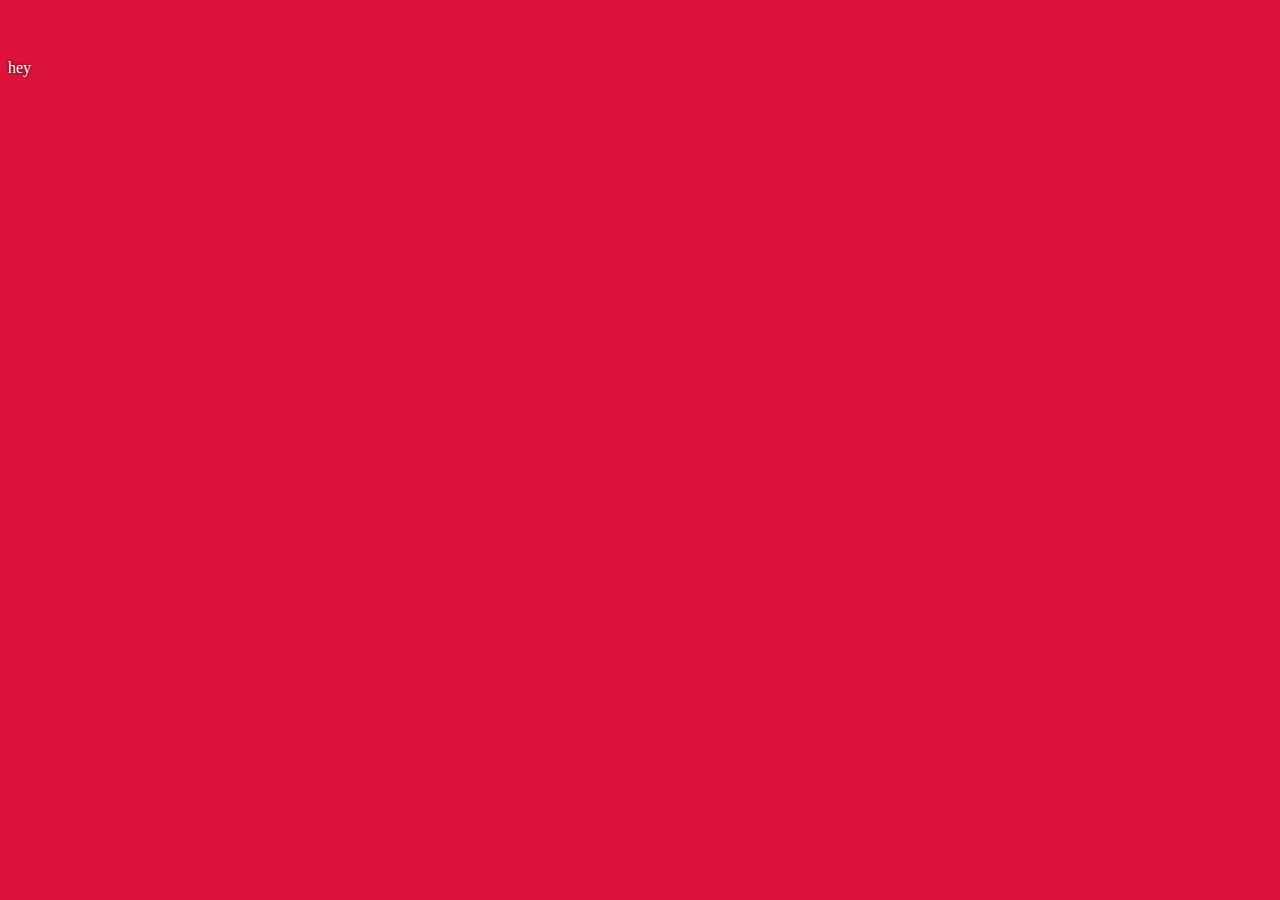
==== index.html @ 5d9f3479 "Home Page, 1st commit" ====
<!DOCTYPE html>
<html lang="en">
  <head>
    <meta charset="UTF-8" />
    <meta http-equiv="X-UA-Compatible" content="IE=edge" />
    <meta name="viewport" content="width=device-width, initial-scale=1.0" />

    <link rel="shortcut icon" type="image/jpg" href="Favicon.png" />
    <title>GReview</title>

    <link rel="stylesheet" href="style.css" />
    <script src="script.js"></script>
  </head>
  <body>
    <header>hey</header>
  </body>
</html>
---- style.css ----
body {
  background-color: crimson;
}

header {
  background: no-repeat left/cover url(/media/examples/puppy-header-logo.jpg);
  display: flex;
  height: 120px;
  min-width: 120px;
  align-items: center;
  color: #fff;
  text-shadow: #000 0 0 0.2em;
}
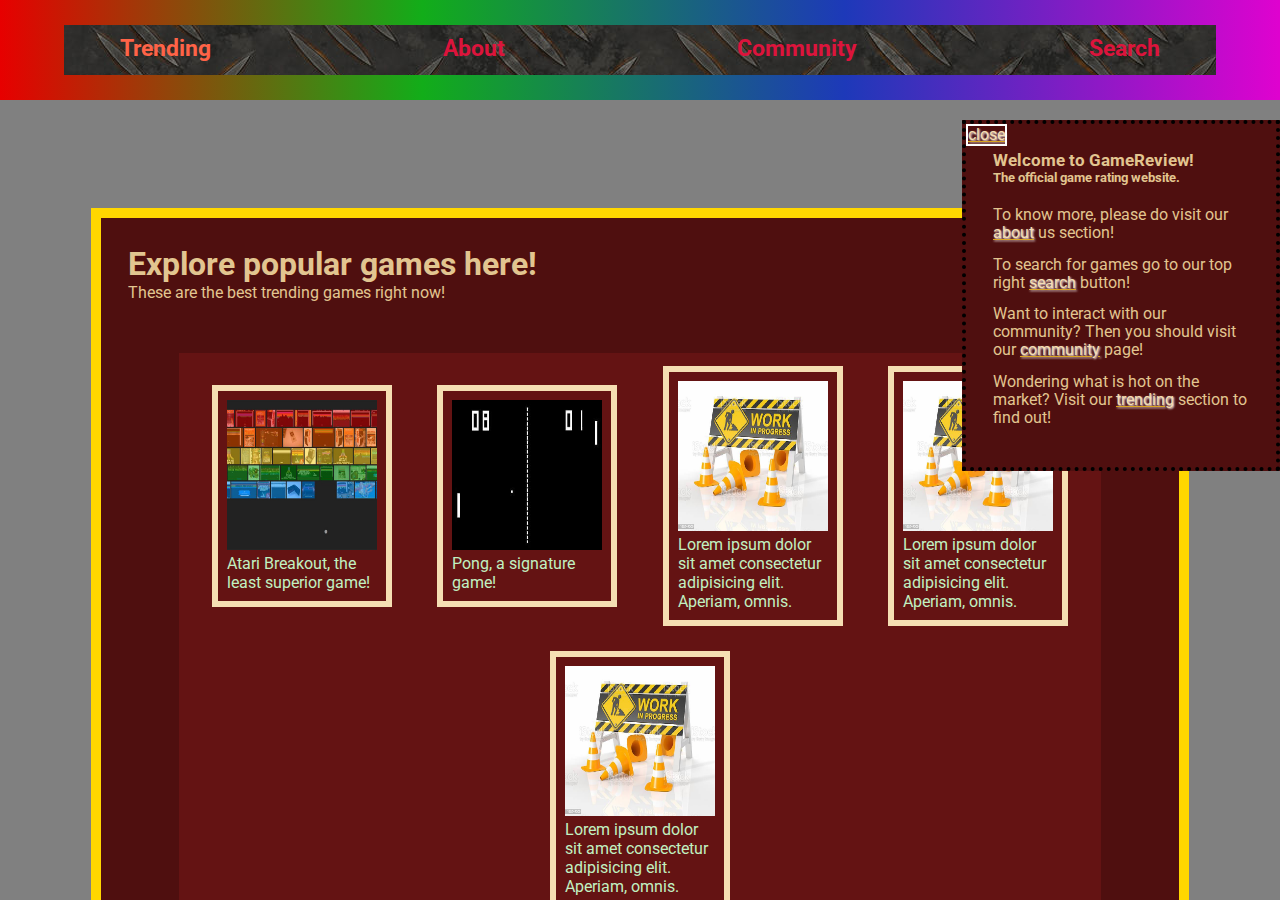
==== commit 5c988106: "Klar med projektet!" ====
--- a/index.html
+++ b/index.html
@@ -1,17 +1,92 @@
 <!DOCTYPE html>
 <html lang="en">
-  <head>
+
+<head>
     <meta charset="UTF-8" />
     <meta http-equiv="X-UA-Compatible" content="IE=edge" />
     <meta name="viewport" content="width=device-width, initial-scale=1.0" />
 
-    <link rel="shortcut icon" type="image/jpg" href="Favicon.png" />
-    <title>GReview</title>
+    <link rel="shortcut icon" type="image/jpg" href="Images/Favicon.png" />
+    <title>GReview - Trending</title>
 
     <link rel="stylesheet" href="style.css" />
     <script src="script.js"></script>
-  </head>
-  <body>
-    <header>hey</header>
-  </body>
-</html>
+</head>
+
+<body>
+    <div id="navbarContainer">
+        <nav class="navbar">
+            <a id="currentPage" href=""><b>Trending</b></a>
+            <a href="about.html"><b>About</b></a>
+            <a href="community.html"><b>Community</b></a>
+            <a href="placeholder.html"><b>Search</b></a>
+        </nav>
+    </div>
+
+    <div id="info">
+        <a id="closeButton" onclick="Hide(info)">close</a>
+        <h1>Welcome to GameReview!</h1>
+        <h2>The official game rating website.</h2>
+        <p>
+            To know more, please do visit our
+            <a class="about" tabindex="0">about</a> us section!
+        </p>
+        <p>
+            To search for games go to our top right
+            <a class="search" tabindex="0">search</a> button!
+        </p>
+        <p>
+            Want to interact with our community? Then you should visit our
+            <a class="community" tabindex="0">community</a> page!
+        </p>
+        <p>
+            Wondering what is hot on the market? Visit our
+            <a class="trending" tabindex="0">trending</a> section to find out!
+        </p>
+    </div>
+
+    <div id="trending-section">
+        <div class="text">
+            <h1>Explore popular games here!</h1>
+            <p>These are the best trending games right now!</p>
+        </div>
+        <div id="trending-section__content">
+            <!-- https://www.istockphoto.com/en/photo/work-in-progress-gm185244309-19914666 - Den extremt användbara bilden till när man inte har content på sin sida-->
+            <div class="item">
+                <img src="Images/atariHighRes.jpg" alt="Work in progress" />
+                <a tabindex="0" href="ataribreakout.html">
+						Atari Breakout, the least superior game!
+					</a>
+            </div>
+            <div class="item">
+                <img src="Images/pong.png" alt="Work in progress" />
+                <a tabindex="0" href="pong.html">
+						Pong, a signature game!
+					</a>
+            </div>
+            <div class="item">
+                <img src="Images/wip.png" alt="Work in progress" />
+                <a tabindex="0" href="index.html">
+						Lorem ipsum dolor sit amet consectetur adipisicing elit.
+						Aperiam, omnis.
+					</a>
+            </div>
+            <div class="item">
+                <img src="Images/wip.png" alt="Work in progress" />
+                <a tabindex="0" href="index.html">
+						Lorem ipsum dolor sit amet consectetur adipisicing elit.
+						Aperiam, omnis.
+					</a>
+            </div>
+            <div class="item">
+                <img src="/Images/wip.png" alt="Work in progress" />
+                <a tabindex="0" href="index.html">
+						Lorem ipsum dolor sit amet consectetur adipisicing elit.
+						Aperiam, omnis.
+					</a>
+            </div>
+        </div>
+    </div>
+</body>
+
+</html>--- a/style.css
+++ b/style.css
@@ -1,13 +1,444 @@
+@import url("https://fonts.googleapis.com/css2?family=Roboto&display=swap");
+* {
+    margin: 0;
+    padding: 0;
+    font-family: "Roboto", sans-serif;
+}
+
+html {
+    overflow: auto;
+}
+
 body {
-  background-color: crimson;
-}
-
-header {
-  background: no-repeat left/cover url(/media/examples/puppy-header-logo.jpg);
-  display: flex;
-  height: 120px;
-  min-width: 120px;
-  align-items: center;
-  color: #fff;
-  text-shadow: #000 0 0 0.2em;
-}
+    background-color: gray;
+    display: flex;
+    flex-direction: column;
+}
+
+#navbarContainer {
+    display: flex;
+    width: 100%;
+    justify-content: center;
+    align-items: center;
+    height: 100px;
+    background-image: linear-gradient( 90deg, rgb(231, 0, 0) 0%, rgb(18, 173, 25) 33%, rgb(29, 57, 185) 66%, rgb(223, 2, 207) 100%);
+}
+
+.navbar {
+    display: flex;
+    background-image: url("/Images/navBarTexture.jpg");
+    width: 90%;
+    height: 50%;
+    justify-content: space-between;
+}
+
+.navbar a {
+    line-height: 3rem;
+    text-decoration: none;
+    font-size: max(1.8vw, 12px);
+    color: crimson;
+    padding: 0% min(3ch, 5px);
+    margin: 0% 4vw;
+    cursor: pointer;
+}
+
+.navbar a:hover,
+.navbar a:focus {
+    box-shadow: inset 0px 0px 10px violet;
+    transition: all 200ms ease-out;
+}
+
+#currentPage {
+    animation: cpAnimation 1s ease-in-out infinite alternate;
+    color: tomato;
+}
+
+@keyframes cpAnimation {
+    /*CP - (CurrentPage!)*/
+    0% {
+        text-shadow: inset 0px 0px 15px red;
+        text-shadow: 1px -1px 20px orangered;
+    }
+    100% {
+        text-shadow: inset 0px 0px 10px red;
+        text-shadow: 0px 0px 5px red;
+    }
+}
+
+@keyframes boxGlow {
+    /*CP - (CurrentPage!)*/
+    0% {
+        box-shadow: inset 0px 0px 15px red;
+        box-shadow: 1px -1px 20px orangered;
+    }
+    100% {
+        box-shadow: inset 0px 0px 10px red;
+        box-shadow: 0px 0px 5px red;
+    }
+}
+
+.trending-section h1,
+.heading h1 {
+    transform: translate();
+    font-size: 5vw;
+}
+
+.trending-section h1,
+.heading h1 {
+    transform: translate();
+    font-size: 5vw;
+}
+
+#info {
+    border: 4px dotted black;
+    z-index: 1;
+    display: block;
+    position: fixed;
+    top: 120px;
+    right: 0px;
+    width: max(20vw, 175px);
+    background-color: #4f0f0f;
+    padding: 3ch;
+    color: rgb(226, 197, 144);
+    height: fit-content;
+}
+
+#info h1 {
+    font-size: max(1.3vw, 15px);
+}
+
+#info h2 {
+    font-size: max(1vw, 10px);
+    padding-bottom: 3ch;
+}
+
+#info a,
+#info p {
+    line-height: 2ch;
+    font-size: medium;
+    padding-bottom: 1.5ch;
+}
+
+#info a {
+    text-decoration: underline goldenrod;
+    text-shadow: 1px 1px 2px white;
+    color: wheat;
+    padding-bottom: 0px;
+}
+
+#info a:hover,
+#info a:focus {
+    cursor: text;
+    text-shadow: 1px 1px 0 rgb(158, 114, 3);
+    transition: all 200ms ease-out;
+}
+
+#closeButton {
+    position: absolute;
+    top: 0;
+    left: 0;
+    border: 2px solid white;
+}
+
+#closeButton:hover {
+    color: red;
+    background-color: yellow;
+    transition: all 250ms ease-out;
+}
+
+#trending-section {
+    margin-top: 4.5%;
+    border: 10px solid gold;
+    display: flex;
+    position: fixed;
+    flex-direction: column;
+    align-self: center;
+    top: 150px;
+    width: 80%;
+    background-color: #4f0f0f;
+    padding: 3ch;
+    color: rgb(226, 197, 144);
+}
+
+#trending-section__content {
+    margin: 5%;
+    display: flex;
+    justify-content: space-evenly;
+    align-items: center;
+    flex-wrap: wrap;
+    width: 90%;
+    background-color: #641313;
+    height: fit-content;
+    flex-direction: row;
+}
+
+#trending-section__content .item {
+    border: 6px solid wheat;
+    padding: 1ch;
+    margin: 1vw;
+    width: 150px;
+    height: fit-content;
+    transition: all 300ms ease-in-out;
+}
+
+#trending-section__content .item:hover {
+    border: solid gainsboro;
+    border: 3px 2px 2px 3px;
+    background-color: darkred;
+}
+
+#trending-section__content .item img {
+    width: 150px;
+    height: 150px;
+    object-fit: fill;
+}
+
+#trending-section__content .item a {
+    color: #c1f0c1;
+    text-decoration: none;
+}
+
+.gamebox {
+    border: 2px solid royalblue;
+    position: relative;
+    display: flex;
+    flex-direction: column;
+    align-self: center;
+    margin: 3%;
+    width: 90%;
+    background-color: #5f5f5f;
+    padding: 3ch;
+}
+
+.gamebox h2,
+.gamebox h4 {
+    color: #dadada;
+    text-shadow: 0px 0px 3px black;
+}
+
+.gamebox h3 {
+    color: black;
+    margin: 3ch 3ch 3ch 0;
+}
+
+.gamecontent {
+    display: flex;
+    flex-direction: row;
+    border: 2px solid royalblue;
+    background-color: gray;
+    padding: 2ch;
+    justify-content: space-between;
+    flex-wrap: wrap;
+}
+
+.reviewBox {
+    width: 20ch;
+    background-color: rgba(0, 0, 0, 0.3);
+    display: flex;
+    flex-direction: column;
+}
+
+.review h3 {
+    padding: 0px;
+    margin: 0.5ch;
+    color: cadetblue;
+}
+
+.review p {
+    color: black;
+    margin: 0 0 1ch 0.5ch;
+    color: rgb(0, 205, 212);
+}
+
+.review {
+    border: 3px green groove;
+    display: block;
+    background-color: #4f0f0f;
+    width: 17ch;
+    height: fit-content;
+    margin: 1ch;
+}
+
+.gameInfo {
+    width: 8ch;
+    background-color: #c1f0c1;
+}
+
+.fa {
+    margin: 0 0 1ch 1ch;
+}
+
+.checked {
+    color: orangered;
+}
+
+.gameOfficials {
+    width: max(70%, 60ch);
+    background-color: rgba(0, 0, 0, 0.3);
+}
+
+.gameOfficials h1 {
+    color: black;
+    margin: 1ch;
+}
+
+.textspace {
+    padding: 2ch;
+    margin: 4ch;
+    background-color: #5f5f5f;
+    border: 1ch white ridge;
+    font-weight: 500;
+}
+
+.textspace p {
+    color: skyblue;
+    text-decoration: dashed;
+    margin: 1ch 1ch 0 1ch;
+}
+
+.gameOfficials h1 {
+    margin: 2ch 0 2ch 3ch;
+    text-shadow: 1px 1px 1px blue;
+}
+
+.device {
+    width: 10%;
+    background-color: aliceblue;
+}
+
+.reviewBox h2 {
+    margin-top: 1ch;
+    align-self: center;
+}
+
+.gameInfo {
+    width: 20ch;
+    height: fit-content;
+    background-color: rgba(0, 0, 0, 0.3);
+    display: flex;
+    padding: 3ch;
+    flex-direction: column;
+}
+
+.gameInfo h3 {
+    margin: 7ch 0 0 1ch;
+    padding: 0;
+    text-decoration: underline;
+}
+
+.gameInfo .skip {
+    margin: 1ch;
+}
+
+.gameInfo img {
+    width: fit-content;
+    height: 20ch;
+    background: transparent;
+}
+
+.gameInfo a {
+    margin: 0 0 6ch 2ch;
+    color: lightseagreen;
+    padding: 0;
+    font-size: medium;
+}
+
+.gameInfo h2 {
+    margin: 0 0 6ch 2ch;
+    text-shadow: none;
+    color: black;
+    padding: 0;
+    font-size: medium;
+}
+
+.communityPanel {
+    align-self: center;
+    margin: 4%;
+    padding: 7ch;
+    display: flex;
+    width: 90%;
+    height: fit-content;
+    background-color: rgba(0, 0, 0, 0.3);
+    flex-direction: column;
+    flex-wrap: wrap;
+    justify-content: center;
+    align-content: center;
+    color: rgb(226, 197, 144);
+}
+
+.topContributor {
+    display: flex;
+    flex-direction: column;
+    padding: 2ch;
+    width: 40ch;
+    align-self: center;
+    background-color: #641313;
+    border: 2px solid red;
+    margin-bottom: 10ch;
+}
+
+.topContributor h3 {
+    animation: cpAnimation 1s ease-in-out infinite alternate;
+    color: rgb(226, 197, 144);
+    margin-bottom: 1.5ch;
+}
+
+.topContributor p {
+    color: rgb(226, 197, 144);
+    margin: 0.25ch;
+}
+
+.upcomingEvents {
+    padding: 2ch;
+    width: 90%;
+    border: 15px outset gray;
+    display: flex;
+    flex-direction: row;
+    background-color: gray;
+    justify-content: space-between;
+    color: wheat;
+    flex-wrap: wrap;
+}
+
+.event {
+    background-color: darkred;
+    border: 5px inset white;
+    width: 22ch;
+    padding: 1ch;
+    height: fit-content;
+    animation: boxGlow 1s ease-in-out infinite alternate;
+}
+
+.eventTitle {
+    border-right: 15px outset gray;
+    width: fit-content;
+    padding: 1ch;
+    background-color: gray;
+    animation: cpAnimation 5s ease-in-out infinite alternate;
+}
+
+.event h2 {
+    margin-bottom: 1ch;
+}
+
+.aboutSide {
+    margin-top: 10ch;
+    padding: 2ch;
+    align-self: center;
+    display: block;
+    width: 80%;
+    border: 4ch ridge rgb(100, 100, 100);
+    background-color: #4f0f0f;
+    animation: boxGlow 10s ease-in-out infinite alternate;
+    color: antiquewhite;
+}
+
+.aboutSide h1 {
+    margin-bottom: 2ch;
+    animation: cpAnimation 3s ease-in-out infinite alternate;
+}
+
+.aboutSide p {
+    line-height: 150%;
+    margin: 2ch 2ch 2ch 3ch;
+}